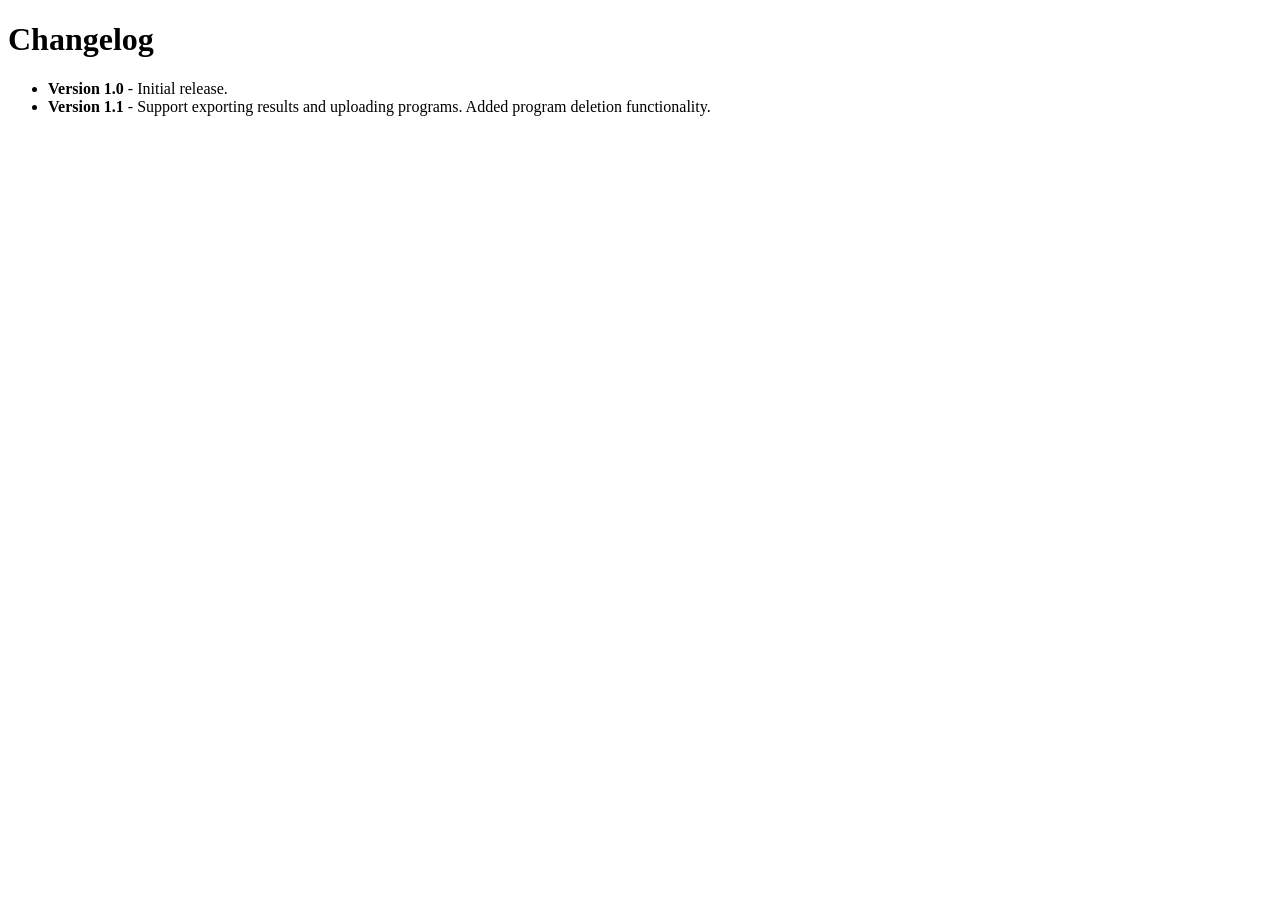
==== changelog.html @ 3b6a024c "Version 1.1" ====
<!DOCTYPE html>
<html lang="en">
    <head>
        <meta charset="UTF-8">
        <meta name="viewport" content="width=device-width, initial-scale=1.0">
        <title>Changelog</title>
    </head>
    <body>
        <h1>Changelog</h1>
        <ul>
            <li><strong>Version 1.0</strong> - Initial release.</li>
            <li><strong>Version 1.1</strong> - Support exporting results and uploading programs. Added program deletion functionality.</li>
        </ul>
    </body>
</html>
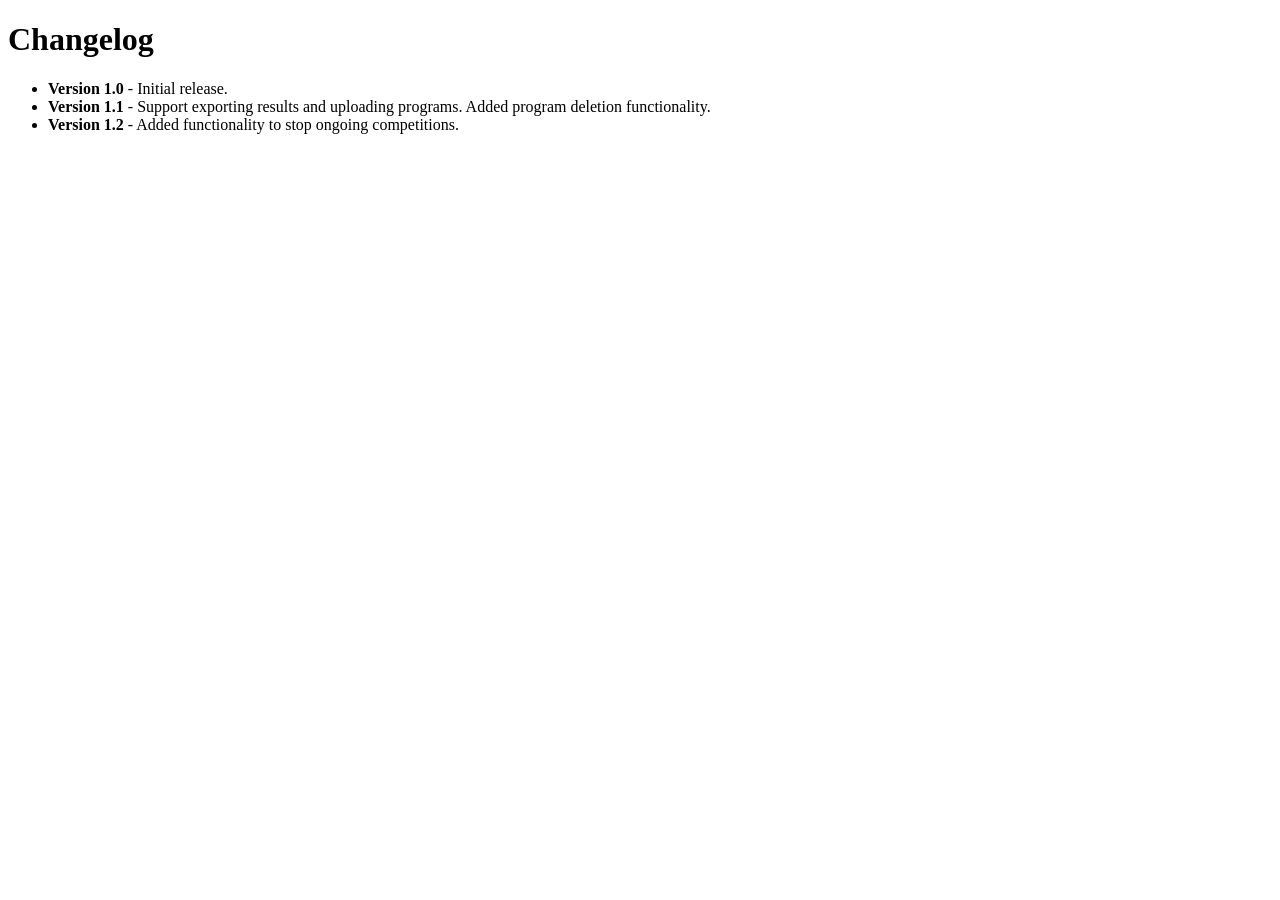
==== commit af9b6ace: "V1.2" ====
--- a/changelog.html
+++ b/changelog.html
@@ -10,6 +10,7 @@
         <ul>
             <li><strong>Version 1.0</strong> - Initial release.</li>
             <li><strong>Version 1.1</strong> - Support exporting results and uploading programs. Added program deletion functionality.</li>
+            <li><strong>Version 1.2</strong> - Added functionality to stop ongoing competitions.</li>
         </ul>
     </body>
 </html>
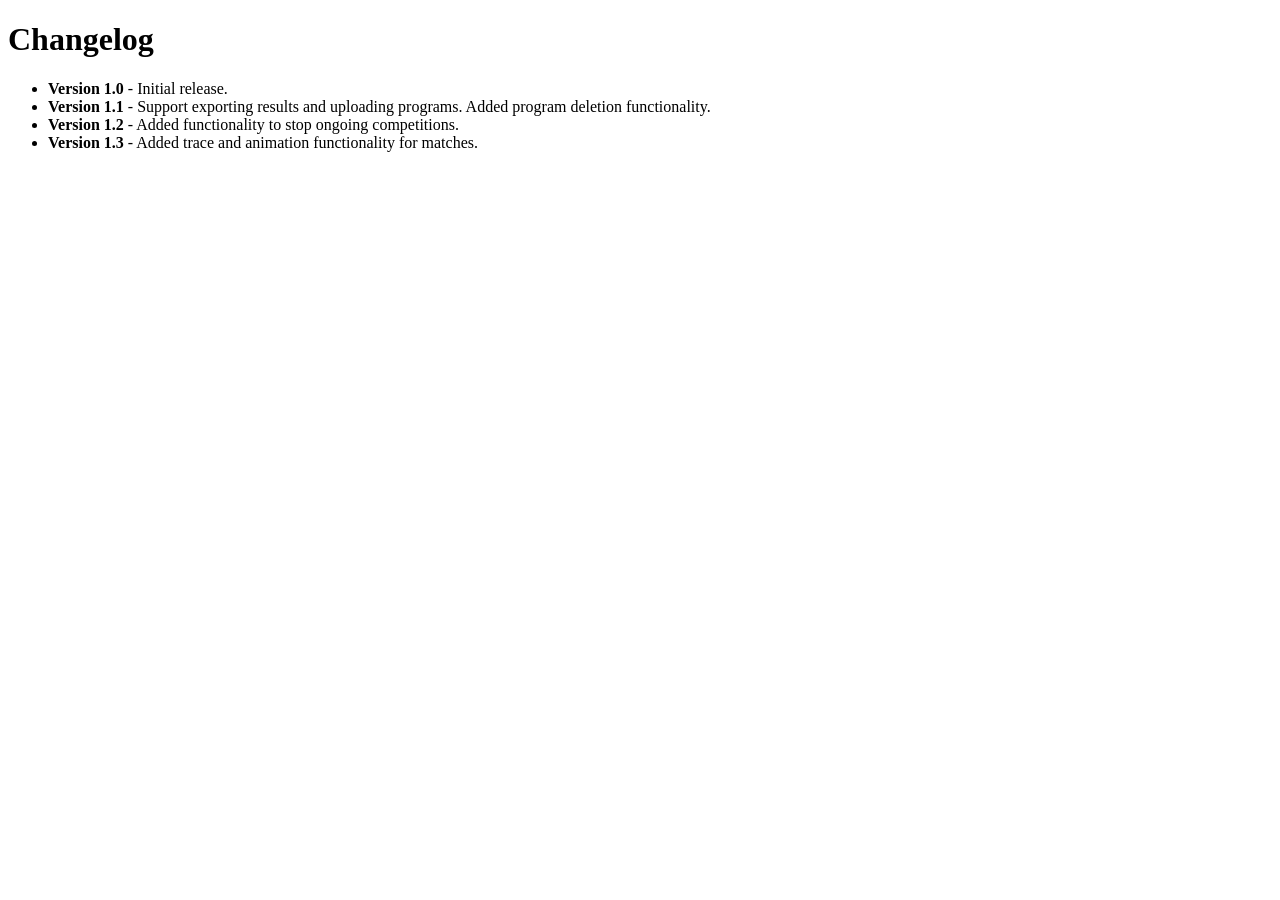
==== commit 7917fb43: "Add trace and animation" ====
--- a/changelog.html
+++ b/changelog.html
@@ -11,6 +11,7 @@
             <li><strong>Version 1.0</strong> - Initial release.</li>
             <li><strong>Version 1.1</strong> - Support exporting results and uploading programs. Added program deletion functionality.</li>
             <li><strong>Version 1.2</strong> - Added functionality to stop ongoing competitions.</li>
+            <li><strong>Version 1.3</strong> - Added trace and animation functionality for matches.</li>
         </ul>
     </body>
 </html>
